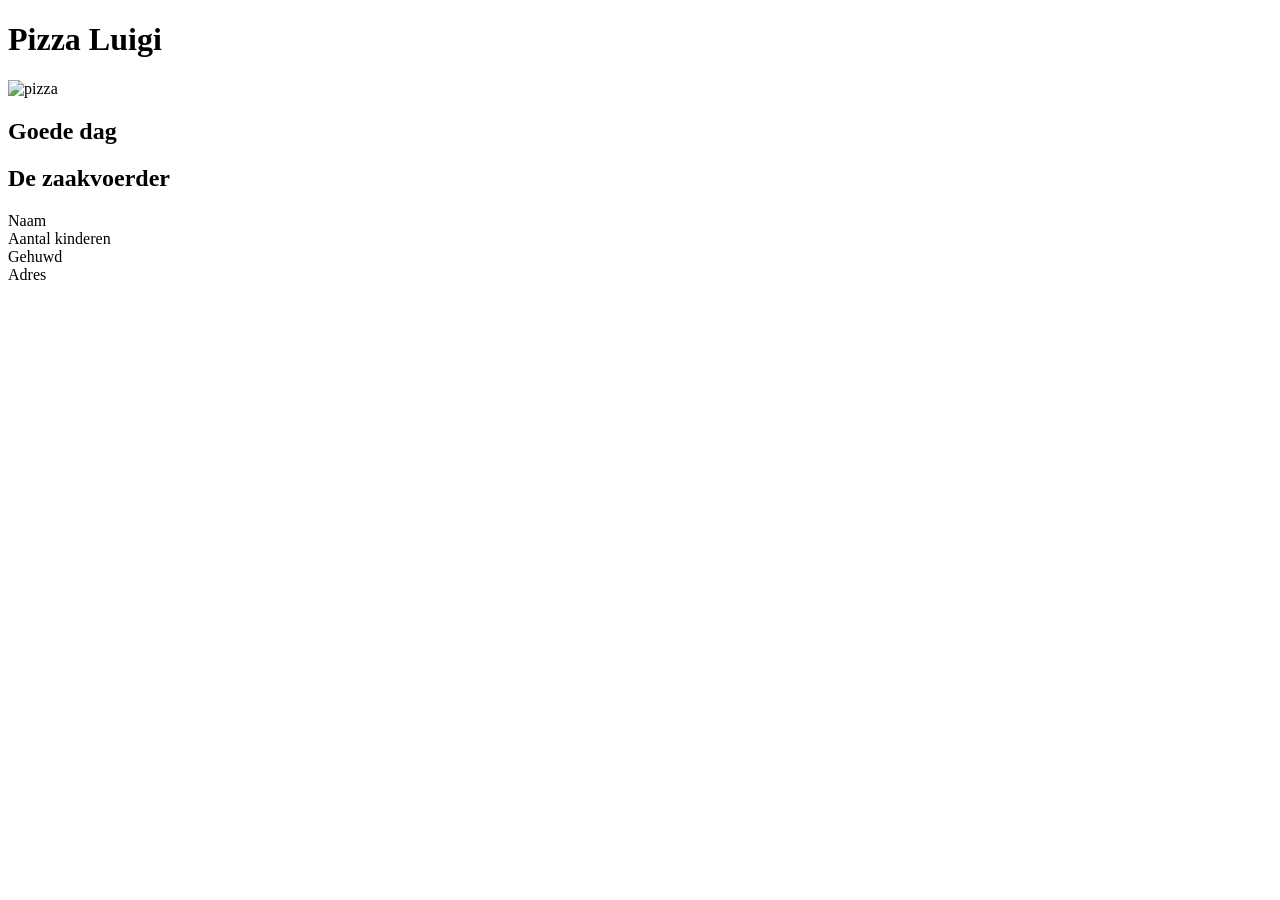
==== src/main/resources/templates/index.html @ 15c843af "Afloop theorie fragments" ====
<!doctype html>
<html lang="nl" xmlns:th="http://www.thymeleaf.org">
<head th:replace="fragments::head(title='Pizza Luigi')"></head>
<body>
<nav th:replace="fragments::menu"></nav>
<h1>Pizza Luigi</h1>
<img th:src="@{images/luigi.jpg}" alt="pizza" class="fullwidth">
<h2>Goede dag<span th:text="${moment}"></span></h2>

<h2>De zaakvoerder</h2>
<dl th:object="${zaakvoerder}">
    <dt>Naam</dt>
    <dd th:text="*{naam}"></dd>
    <dt>Aantal kinderen</dt>
    <dd th:text="*{aantalKinderen}"></dd>
    <dt>Gehuwd</dt>
    <dd th:text="*{gehuwd} ? 'Ja' : 'Nee'"></dd>

    <dt>Adres</dt>
    <dd th:object="${zaakvoerder.adres}"
        th:text="|*{straat} *{huisNr} *{postcode} *{gemeente}|"></dd>
</dl>

</body>
</html>
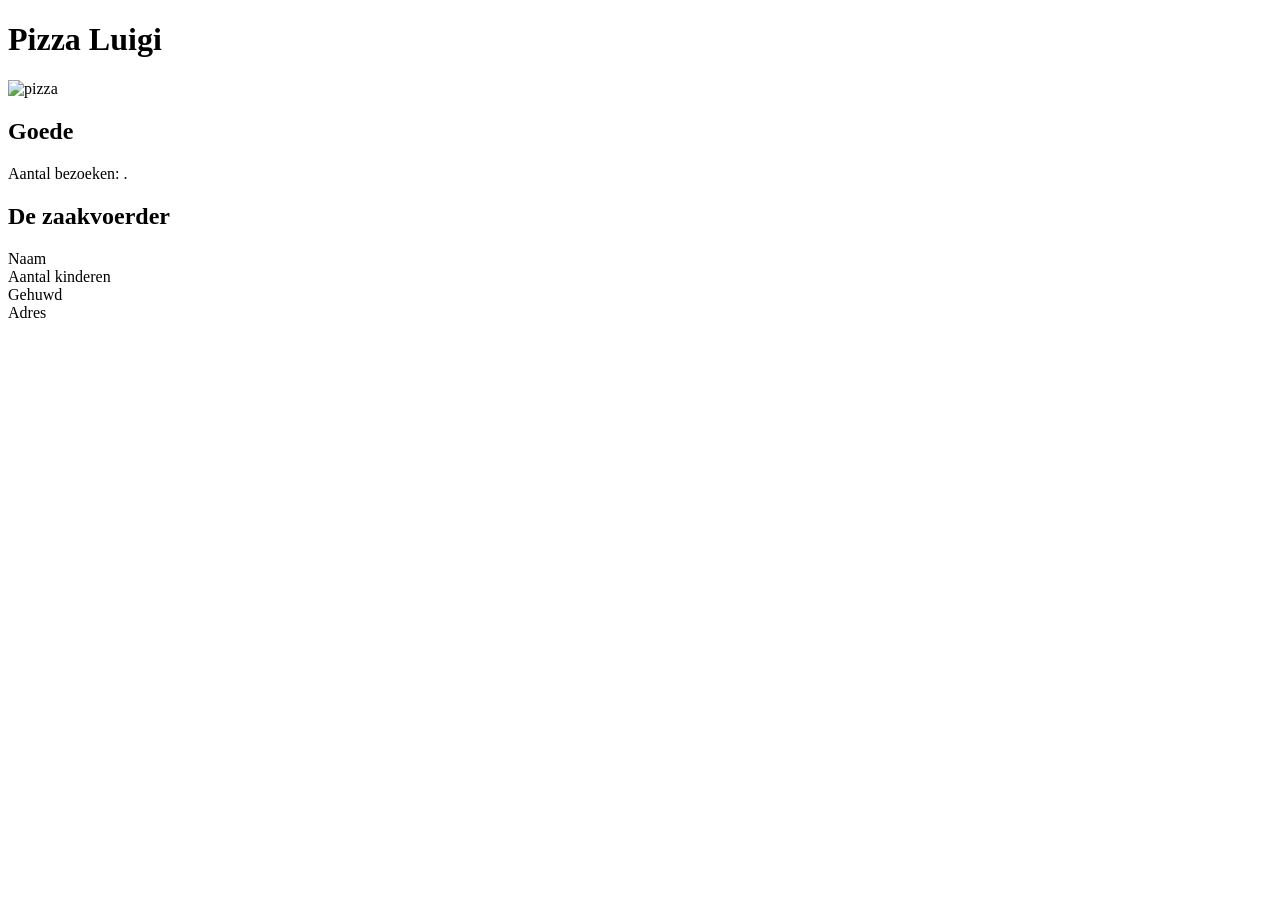
==== commit 140518c9: "Multithreading" ====
--- a/src/main/resources/templates/index.html
+++ b/src/main/resources/templates/index.html
@@ -5,7 +5,8 @@
 <nav th:replace="fragments::menu"></nav>
 <h1>Pizza Luigi</h1>
 <img th:src="@{images/luigi.jpg}" alt="pizza" class="fullwidth">
-<h2>Goede dag<span th:text="${moment}"></span></h2>
+<h2>Goede<span th:text="${moment}"></span></h2>
+<p>Aantal bezoeken: <th:block th:text="${aantalBezoeken}"></th:block>.</p>
 
 <h2>De zaakvoerder</h2>
 <dl th:object="${zaakvoerder}">
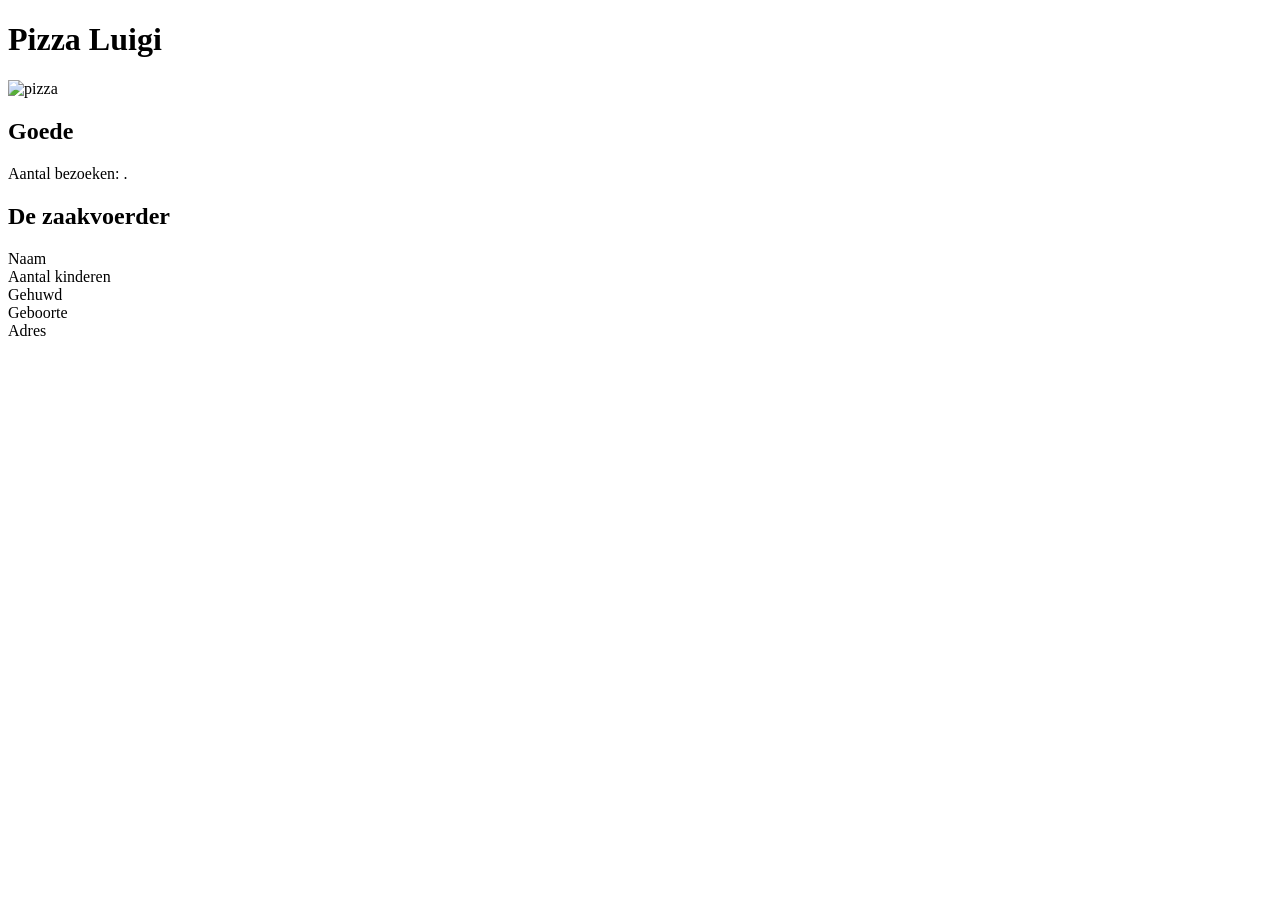
==== commit 11ff9adc: "theorie opmaak af" ====
--- a/src/main/resources/templates/index.html
+++ b/src/main/resources/templates/index.html
@@ -6,6 +6,7 @@
 <h1>Pizza Luigi</h1>
 <img th:src="@{images/luigi.jpg}" alt="pizza" class="fullwidth">
 <h2>Goede<span th:text="${moment}"></span></h2>
+<p th:text="${identificatie.emailAdres}"></p>
 <p>Aantal bezoeken: <th:block th:text="${aantalBezoeken}"></th:block>.</p>
 
 <h2>De zaakvoerder</h2>
@@ -16,6 +17,8 @@
     <dd th:text="*{aantalKinderen}"></dd>
     <dt>Gehuwd</dt>
     <dd th:text="*{gehuwd} ? 'Ja' : 'Nee'"></dd>
+    <dt>Geboorte</dt>
+    <dd th:text="*{{geboorte}}"></dd>
 
     <dt>Adres</dt>
     <dd th:object="${zaakvoerder.adres}"
